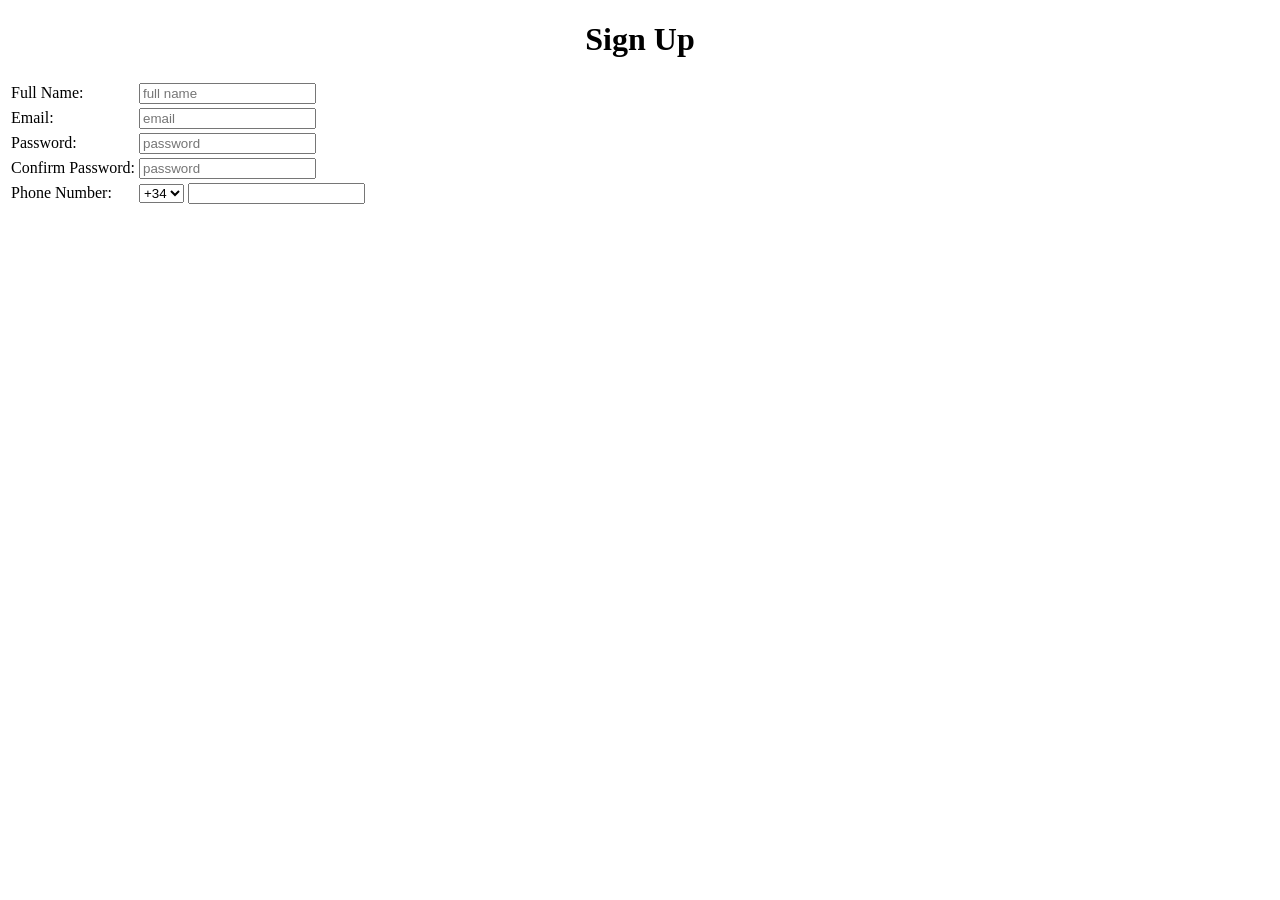
==== only-HTML/challenge2-html-form/index.html @ 852d4f03 "user info added" ====
<!DOCTYPE html>
<html lang="en">
<head>
    <meta charset="UTF-8">
    <meta name="viewport" content="width=device-width, initial-scale=1.0">
    <title>Document</title>
</head>
<body>
    <form action="registration">
        <center>
            <h1>Sign Up</h1>
        </center>
        <table>
            <tr>
                <td>Full Name:</td>
                <td>
                    <input type="text" placeholder="full name">
                </td>
            </tr>
            <tr>
                <td>Email:</td>
                <td><input type="text" placeholder="email"></td>
            </tr>
            <tr>
                <td>Password:</td>
                <td><input type="text" placeholder="password"></td>
            </tr>
            <tr>
                <td>Confirm Password:</td>
                <td><input type="text" placeholder="password"></td>
            </tr>
            <tr>
                <td>Phone Number:</td>
                <td>
                    <select name="id_country" id="id_country">
                        <option value="Spain">+34</option>
                        <option value="France">+33</option>
                        <option value="German">+45</option>
                        <option value="Italy">+39</option>
                        <option value="USA">+1</option>
                    </select>
                    <input type="text">
                </td>
            </tr>
        </table>
    </form>
</body>
</html>
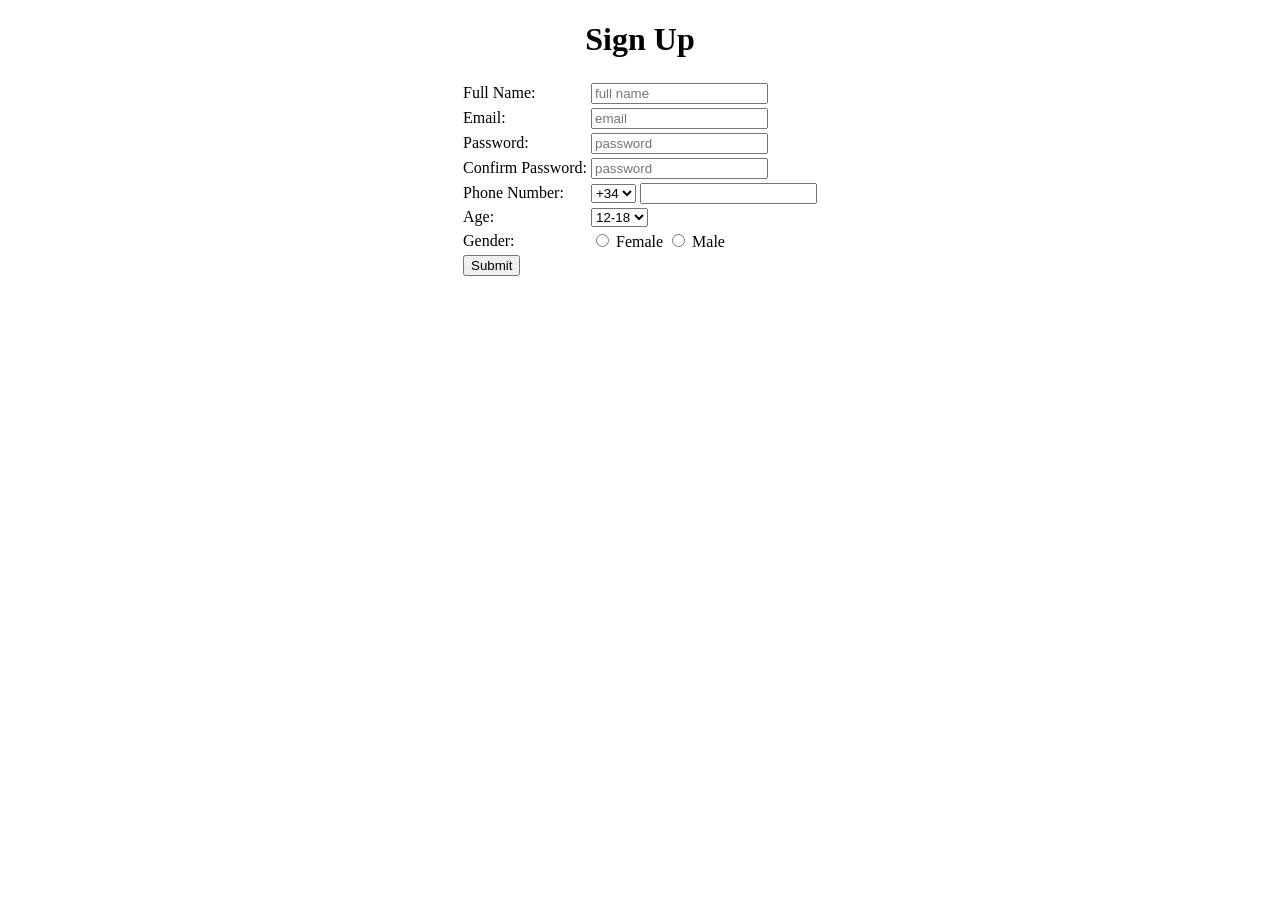
==== commit d57308af: "age,gender,and submit button added" ====
--- a/only-HTML/challenge2-html-form/index.html
+++ b/only-HTML/challenge2-html-form/index.html
@@ -3,46 +3,70 @@
 <head>
     <meta charset="UTF-8">
     <meta name="viewport" content="width=device-width, initial-scale=1.0">
-    <title>Document</title>
+    <title>Sign Up</title>
 </head>
 <body>
     <form action="registration">
         <center>
             <h1>Sign Up</h1>
+            <table>
+                <tr>
+                    <td>Full Name:</td>
+                    <td>
+                        <input type="text" placeholder="full name">
+                    </td>
+                </tr>
+                <tr>
+                    <td>Email:</td>
+                    <td><input type="text" placeholder="email"></td>
+                </tr>
+                <tr>
+                    <td>Password:</td>
+                    <td><input type="text" placeholder="password"></td>
+                </tr>
+                <tr>
+                    <td>Confirm Password:</td>
+                    <td><input type="text" placeholder="password"></td>
+                </tr>
+                <tr>
+                    <td>Phone Number:</td>
+                    <td>
+                        <select name="id_country" id="id_country">
+                            <option value="Spain">+34</option>
+                            <option value="France">+33</option>
+                            <option value="German">+45</option>
+                            <option value="Italy">+39</option>
+                            <option value="USA">+1</option>
+                        </select>
+                        <input type="text">
+                    </td>
+                </tr>
+                <tr>
+                    <td>Age:</td>
+                    <td>
+                        <select name="age" id="age">
+                            <option value="underage">12-18</option>
+                            <option value="major">18-25</option>
+                            <option value="adult">25-35</option>
+                            <option value="Italy">+35</option>
+                        </select>
+                    </td>
+                </tr>
+                <tr>
+                    <td>Gender:</td>
+                    <td>
+                        <input type="radio" name="gender"> Female
+                        <input type="radio" name="gender"> Male
+                    </td>
+                </tr>
+                <tr>
+                    <td>
+                        <input type="submit" name="submit" id="submit">
+                    </td>
+                </tr>
+            </table>
         </center>
-        <table>
-            <tr>
-                <td>Full Name:</td>
-                <td>
-                    <input type="text" placeholder="full name">
-                </td>
-            </tr>
-            <tr>
-                <td>Email:</td>
-                <td><input type="text" placeholder="email"></td>
-            </tr>
-            <tr>
-                <td>Password:</td>
-                <td><input type="text" placeholder="password"></td>
-            </tr>
-            <tr>
-                <td>Confirm Password:</td>
-                <td><input type="text" placeholder="password"></td>
-            </tr>
-            <tr>
-                <td>Phone Number:</td>
-                <td>
-                    <select name="id_country" id="id_country">
-                        <option value="Spain">+34</option>
-                        <option value="France">+33</option>
-                        <option value="German">+45</option>
-                        <option value="Italy">+39</option>
-                        <option value="USA">+1</option>
-                    </select>
-                    <input type="text">
-                </td>
-            </tr>
-        </table>
+        
     </form>
 </body>
 </html>
